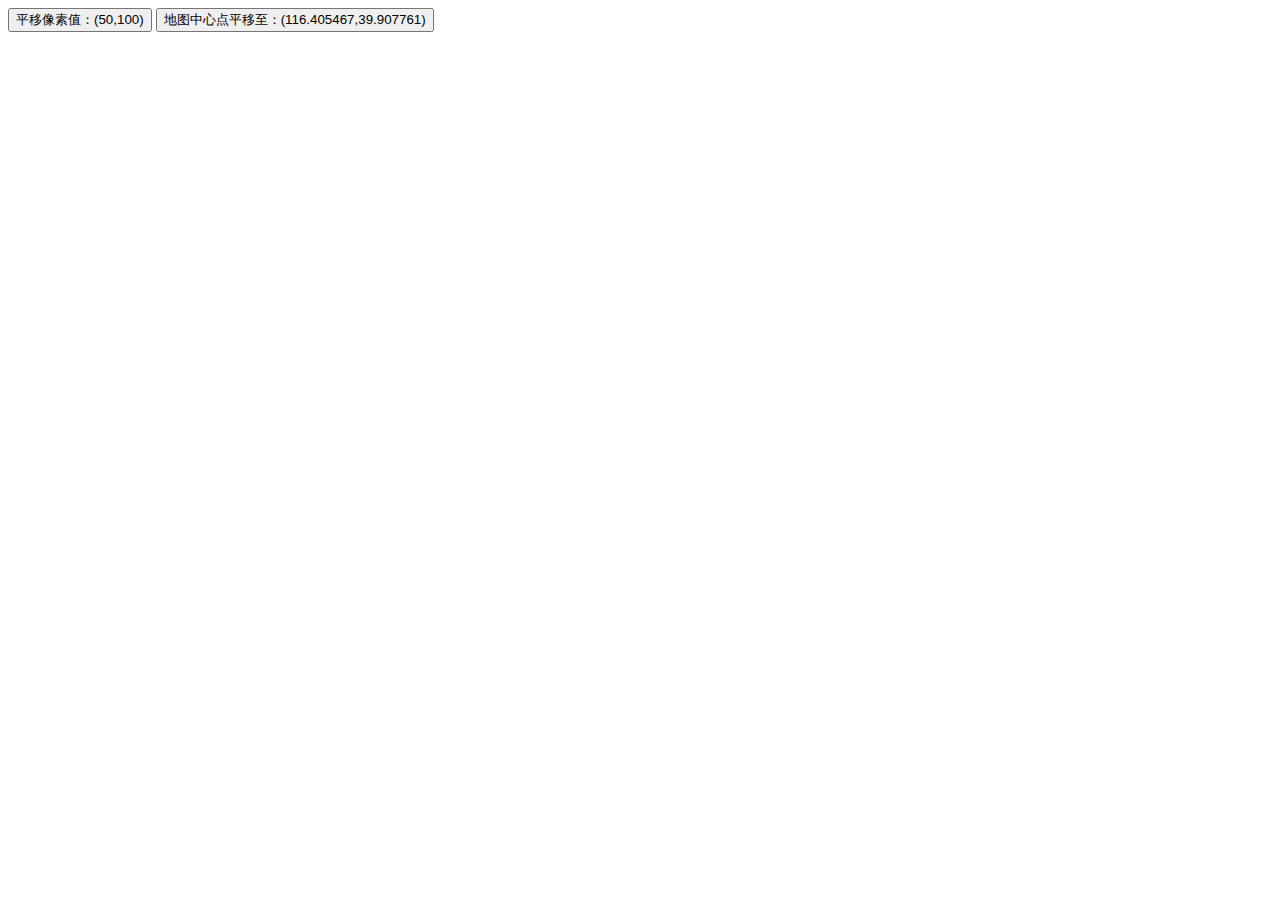
==== index.html @ d5292151 "Update index.html" ====
<!doctype html>
<html>
<head>
    <meta charset="utf-8">
    <meta http-equiv="X-UA-Compatible" content="IE=edge">
    <meta name="viewport" content="initial-scale=1.0, user-scalable=no, width=device-width">
    <title>地图平移</title>
    <link rel="stylesheet" href="http://cache.amap.com/lbs/static/main1119.css"/>
    <script src="http://webapi.amap.com/maps?v=1.4.5&key=您申请的key值s=1"></script>
    <script type="text/javascript" src="http://cache.amap.com/lbs/static/addToolbar.js"></script>
</head>
<body>
<div id="container"></div>
<div class="button-group">
    <input id="piexBtn" type="button" class="button" value="平移像素值：(50,100)"/>
    <input id="pantoBtn" type="button" class="button" value="地图中心点平移至：(116.405467,39.907761)"/>
</div>
<script>
    var map = new AMap.Map('container', {
        resizeEnable: true,
        zoom: 13,
        center: [116.397428, 39.90923]
    });

    AMap.event.addDomListener(document.getElementById('piexBtn'), 'click', function() {
        map.panBy(50, 100);
    });
    AMap.event.addDomListener(document.getElementById('pantoBtn'), 'click', function() {
        map.panTo([116.405467, 39.907761]);
    });
</script>
</body>
</html>
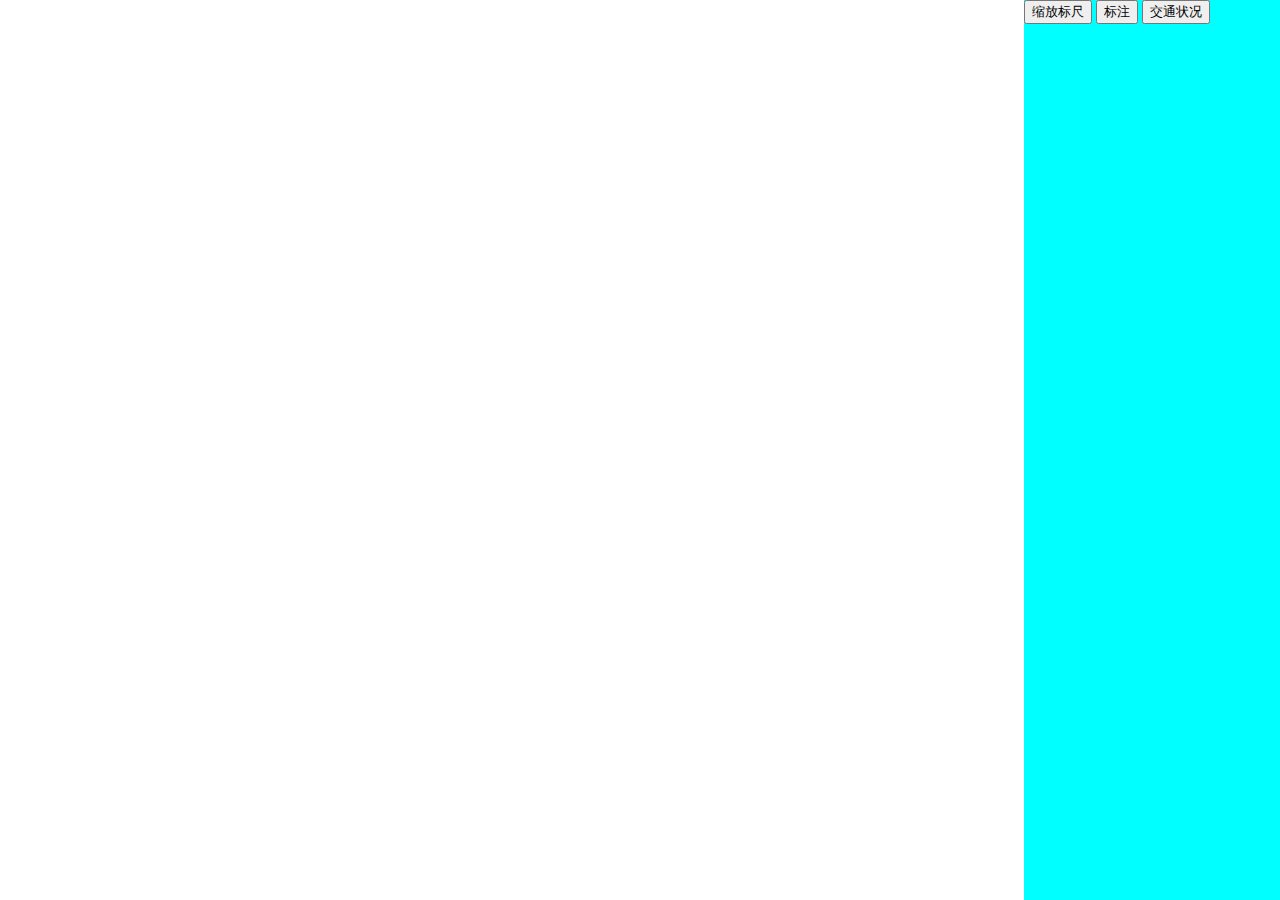
==== commit 777cb65a: "Rename bddh.html to index.html" ====
--- a/index.html
+++ b/index.html
@@ -1,33 +1,47 @@
-<!doctype html>
+<!DOCTYPE html>
 <html>
 <head>
-    <meta charset="utf-8">
-    <meta http-equiv="X-UA-Compatible" content="IE=edge">
-    <meta name="viewport" content="initial-scale=1.0, user-scalable=no, width=device-width">
-    <title>地图平移</title>
-    <link rel="stylesheet" href="http://cache.amap.com/lbs/static/main1119.css"/>
-    <script src="http://webapi.amap.com/maps?v=1.4.5&key=您申请的key值s=1"></script>
-    <script type="text/javascript" src="http://cache.amap.com/lbs/static/addToolbar.js"></script>
+    <meta http-equiv="Content-Type" content="text/html; charset=utf-8" />
+    <meta name="viewport" content="width=device-width, initial-scale=1.0, user-scalable=no" />
+    <link rel="stylesheet" href="css/main.css">
+    <script type="text/javascript" src="http://api.map.baidu.com/api?v=2.0&ak=1VDR8QCVaKiKqMHlET8bU5WIGTHXaigL"></script>
+    <!--<script src="js/apiv1.3.min.js"></script>-->
+    <title>地图展示</title>
 </head>
 <body>
-<div id="container"></div>
-<div class="button-group">
-    <input id="piexBtn" type="button" class="button" value="平移像素值：(50,100)"/>
-    <input id="pantoBtn" type="button" class="button" value="地图中心点平移至：(116.405467,39.907761)"/>
+<div id="allmap" class="amap"></div>
+<div id="nav-bar">
+    <input type="button" value="缩放标尺">
+    <input type="button" value="标注">
+    <input type="button" value="交通状况">
 </div>
-<script>
-    var map = new AMap.Map('container', {
-        resizeEnable: true,
-        zoom: 13,
-        center: [116.397428, 39.90923]
-    });
+<script src="js/jquery-3.2.1.min.js"></script>
+<script type="text/javascript">
+    // 百度地图API功能
+    var map = new BMap.Map("allmap");    // 创建Map实例
 
-    AMap.event.addDomListener(document.getElementById('piexBtn'), 'click', function() {
-        map.panBy(50, 100);
-    });
-    AMap.event.addDomListener(document.getElementById('pantoBtn'), 'click', function() {
-        map.panTo([116.405467, 39.907761]);
-    });
+    var point = new BMap.Point(113.483312, 23.107395);
+    map.centerAndZoom(point, 18);  // 初始化地图,设置中心点坐标和地图级别
+
+
+    //鼠标滚轮缩放
+    map.enableScrollWheelZoom(true);
+
+
+    //标注
+    var marker = new BMap.Marker(point); //创建标注
+    map.addOverlay(marker); //添加标注
+
+
+    //交通流量
+    var traffic = new BMap.TrafficLayer(); //创建交通流量
+    map.addTileLayer(traffic); //添加交通流量
+    // var anchorBL = document.getElementsByClassName("anchorBL");
+    // anchorBL.style.display = "none";
+    window.onload = function(){
+        $(".anchorBL").css({"display": "none"});
+    }
+
 </script>
 </body>
-</html>
+</ht
--- a/css/main.css
+++ b/css/main.css
@@ -0,0 +1,15 @@
+body, html, #allmap{
+    width: 100%;
+    height: 100%;
+    overflow: hidden;
+    margin:0;
+    font-family:"微软雅黑";
+}
+#nav-bar{
+    position: absolute;
+    width: 20%;
+    height: 100%;
+    right: 0;
+    top: 0;
+    background: aqua;
+}
